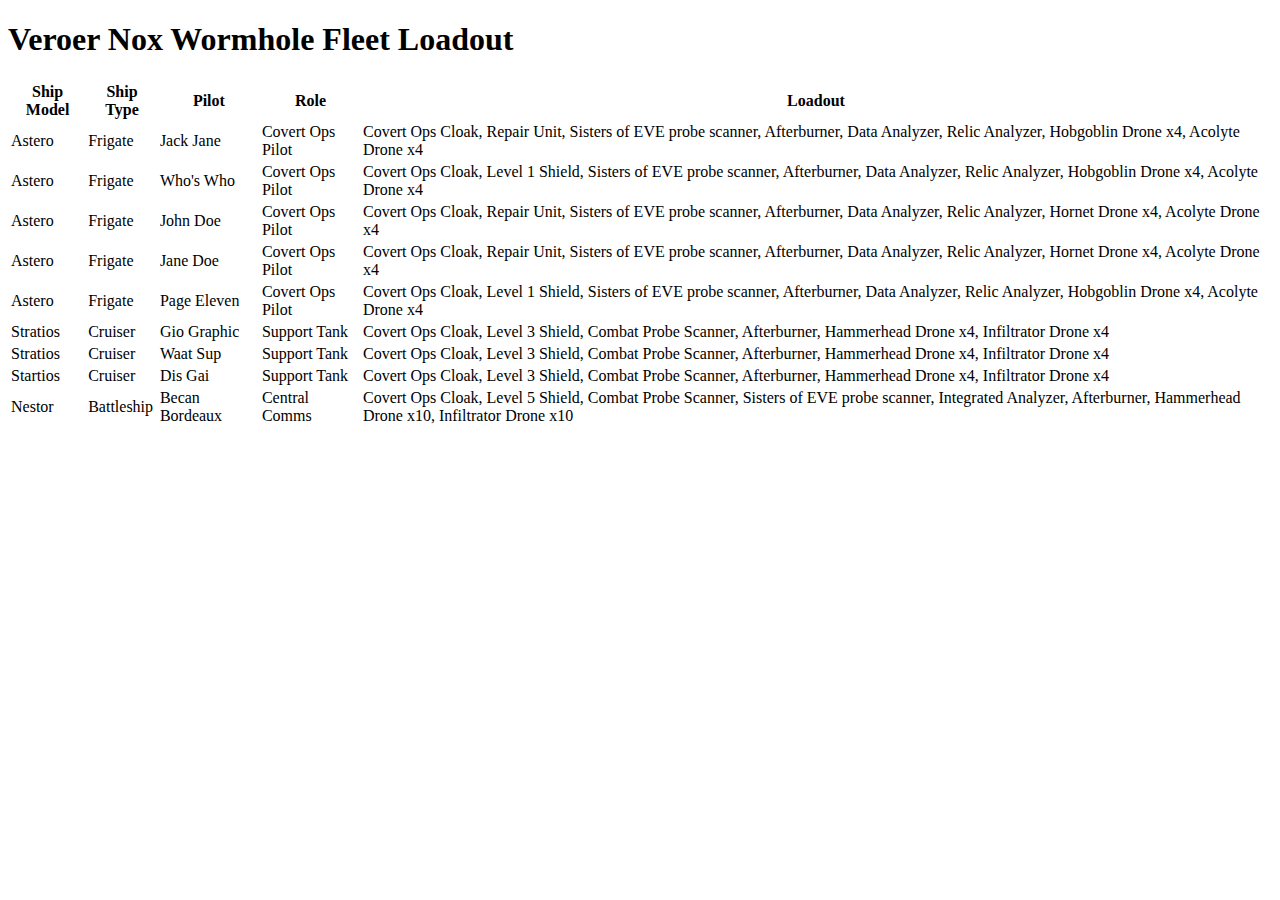
==== secondpage.html @ c33647c7 "Create secondpage.html" ====
<!DOCTYPE html>
<html>
<head>
<link rel="stylesheet" href="mystyle.css">
</head>
<body>
<!--TableOption Begin-->
<h1>Veroer Nox Wormhole Fleet Loadout</h1>
<!-- It should be said that I am not entirely sure this loadout is possible in EVE ONLINE, but its a cool idea to have -->
<table>
  <tr>
    <th>Ship Model</th>
	<th>Ship Type</th>
	<th>Pilot</th>
    <th>Role</th>
    <th>Loadout</th>
  </tr>
  <tr>
    <td>Astero</td>
	<td>Frigate</td>
    <td>Jack Jane</td>
    <td>Covert Ops Pilot</td>
	<td>Covert Ops Cloak, Repair Unit, Sisters of EVE probe scanner, Afterburner, Data Analyzer, Relic Analyzer, Hobgoblin Drone x4, Acolyte Drone x4</td>
  </tr>
  <tr>
    <td>Astero</td>
	<td>Frigate</td>
    <td>Who's Who</td>
    <td>Covert Ops Pilot</td>
	<td>Covert Ops Cloak, Level 1 Shield, Sisters of EVE probe scanner, Afterburner, Data Analyzer, Relic Analyzer, Hobgoblin Drone x4, Acolyte Drone x4</td>
  </tr>
  <tr>
    <td>Astero</td>
	<td>Frigate</td>
    <td>John Doe</td>
    <td>Covert Ops Pilot</td>
	<td>Covert Ops Cloak, Repair Unit, Sisters of EVE probe scanner, Afterburner, Data Analyzer, Relic Analyzer, Hornet Drone x4, Acolyte Drone x4</td>
  </tr>
  <tr>
    <td>Astero</td>
	<td>Frigate</td>
    <td>Jane Doe</td>
    <td>Covert Ops Pilot</td>
	<td>Covert Ops Cloak, Repair Unit, Sisters of EVE probe scanner, Afterburner, Data Analyzer, Relic Analyzer, Hornet Drone x4, Acolyte Drone x4</td>
  </tr>
  <tr>
    <td>Astero</td>
	<td>Frigate</td>
    <td>Page Eleven</td>
    <td>Covert Ops Pilot</td>
	<td>Covert Ops Cloak, Level 1 Shield, Sisters of EVE probe scanner, Afterburner, Data Analyzer, Relic Analyzer, Hobgoblin Drone x4, Acolyte Drone x4</td>
  </tr>
  <tr>
    <td>Stratios</td>
	<td>Cruiser</td>
    <td>Gio Graphic</td>
    <td>Support Tank</td>
	<td>Covert Ops Cloak, Level 3 Shield, Combat Probe Scanner, Afterburner, Hammerhead Drone x4, Infiltrator Drone x4</td>
  </tr>
  <tr>
    <td>Stratios</td>
	<td>Cruiser</td>
    <td>Waat Sup</td>
    <td>Support Tank</td>
	<td>Covert Ops Cloak, Level 3 Shield, Combat Probe Scanner, Afterburner, Hammerhead Drone x4, Infiltrator Drone x4</td>
  </tr>
  <tr>
    <td>Startios</td>
	<td>Cruiser</td>
    <td>Dis Gai</td>
    <td>Support Tank</td>
	<td>Covert Ops Cloak, Level 3 Shield, Combat Probe Scanner, Afterburner, Hammerhead Drone x4, Infiltrator Drone x4</td>
  </tr>
  <tr>
    <td>Nestor</td>
	<td>Battleship</td>
    <td>Becan Bordeaux</td>
    <td>Central Comms</td>
	<td>Covert Ops Cloak, Level 5 Shield, Combat Probe Scanner, Sisters of EVE probe scanner, Integrated Analyzer, Afterburner, Hammerhead Drone x10, Infiltrator Drone x10</td>
  </tr>
</table>
<!--TableOption End-->
</body>
</html>
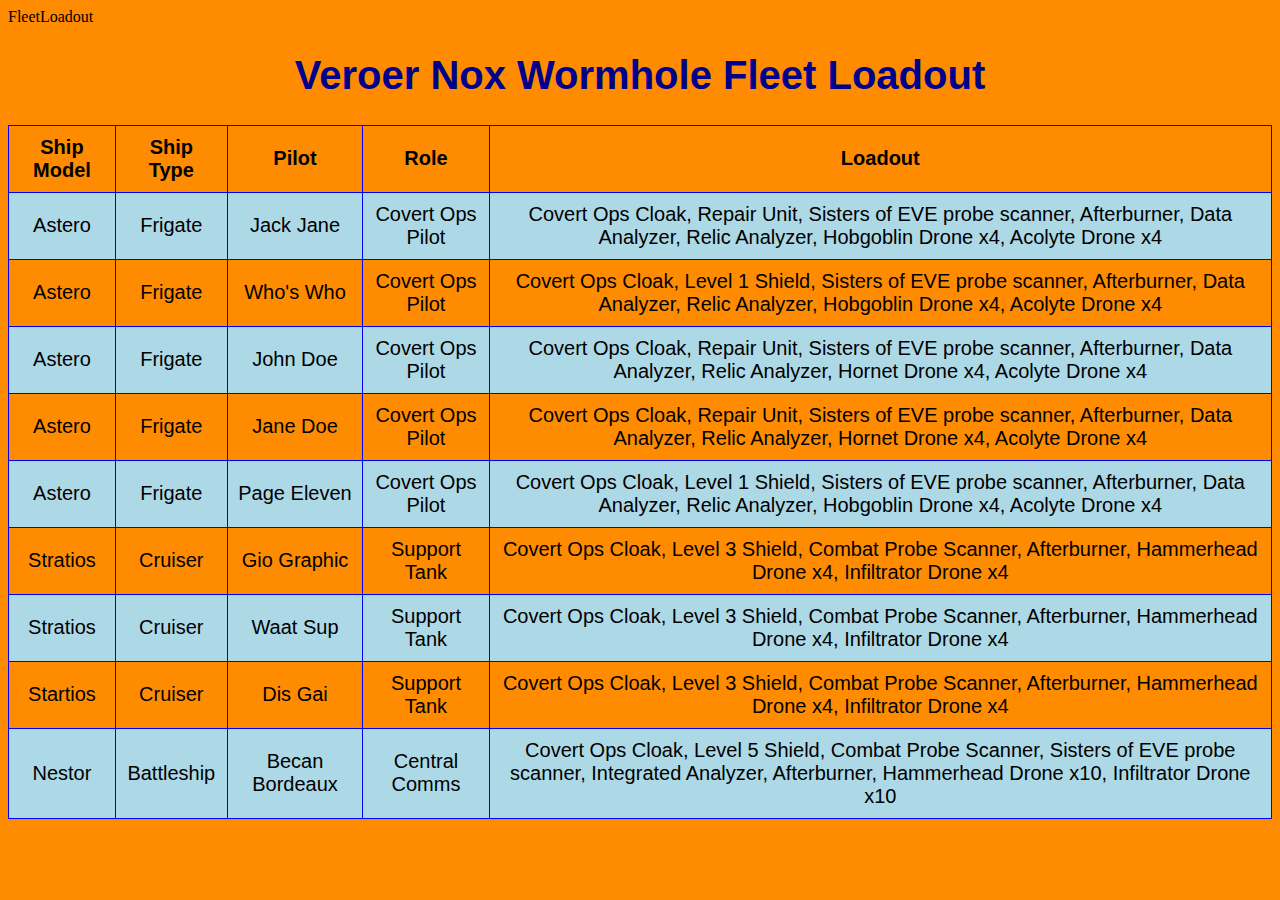
==== commit 0f08dbd6: "Update secondpage.html" ====
--- a/secondpage.html
+++ b/secondpage.html
@@ -1,8 +1,7 @@
 <!DOCTYPE html>
 <html>
-<head>
+<head>FleetLoadout</head>
 <link rel="stylesheet" href="mystyle.css">
-</head>
 <body>
 <!--TableOption Begin-->
 <h1>Veroer Nox Wormhole Fleet Loadout</h1>
--- a/mystyle.css
+++ b/mystyle.css
@@ -0,0 +1,79 @@
+body {
+  background-color: darkorange;
+}
+div.photo1 {
+  border-style: solid;
+  border-color: darkblue;
+  float: right;
+  background-color: lightblue;
+}
+div.desc1 {
+  padding: 15px;
+  text-align: center;
+  color: darkblue;
+  font-size: 25px;
+  font-family: arial;
+}
+div.photo2 {
+  border-style: solid;
+  border-color: darkblue;
+  float: left;
+  background-color: lightblue;
+}
+h1 {
+  color: darkblue;
+  text-align: center;
+  font-family: arial;
+  font-size: 40px;
+}
+h2 {
+  color: navy;
+  text-align: left;
+  font-family: helvetica;
+  font-size: 35px; 
+}
+h3 {
+  color: navy;
+  text-align: left;
+  font-family: verdana;
+  font-size: 30px;
+}
+#para  {
+	color: navy;
+  text-align: left;
+  font-family: verdana;
+  font-size: 30px;
+}
+a {
+  color: navyblue;
+  background-color: lightblue;
+  padding: 5px 10px;
+  text-align: center;
+  text-decoration: underline;
+}
+.a {
+  text-indent: 10px;
+  font-family: verdana;
+  font-size: 20px;
+  color:mediumblue;
+}
+.para1 {
+  text-indent: 5px;
+  text-align: left;
+  font-size: 25px;
+  color: mediumblue;
+}
+table {
+  font-family: arial;
+  border-collapse: collapse;
+  width: 100%;
+}
+td, th {
+  border: 1px solid blue;
+  text-align: center;
+  padding: 10px;
+  font-size: 20px;
+}
+tr:nth-child(even) {
+  background-color: lightblue;
+}
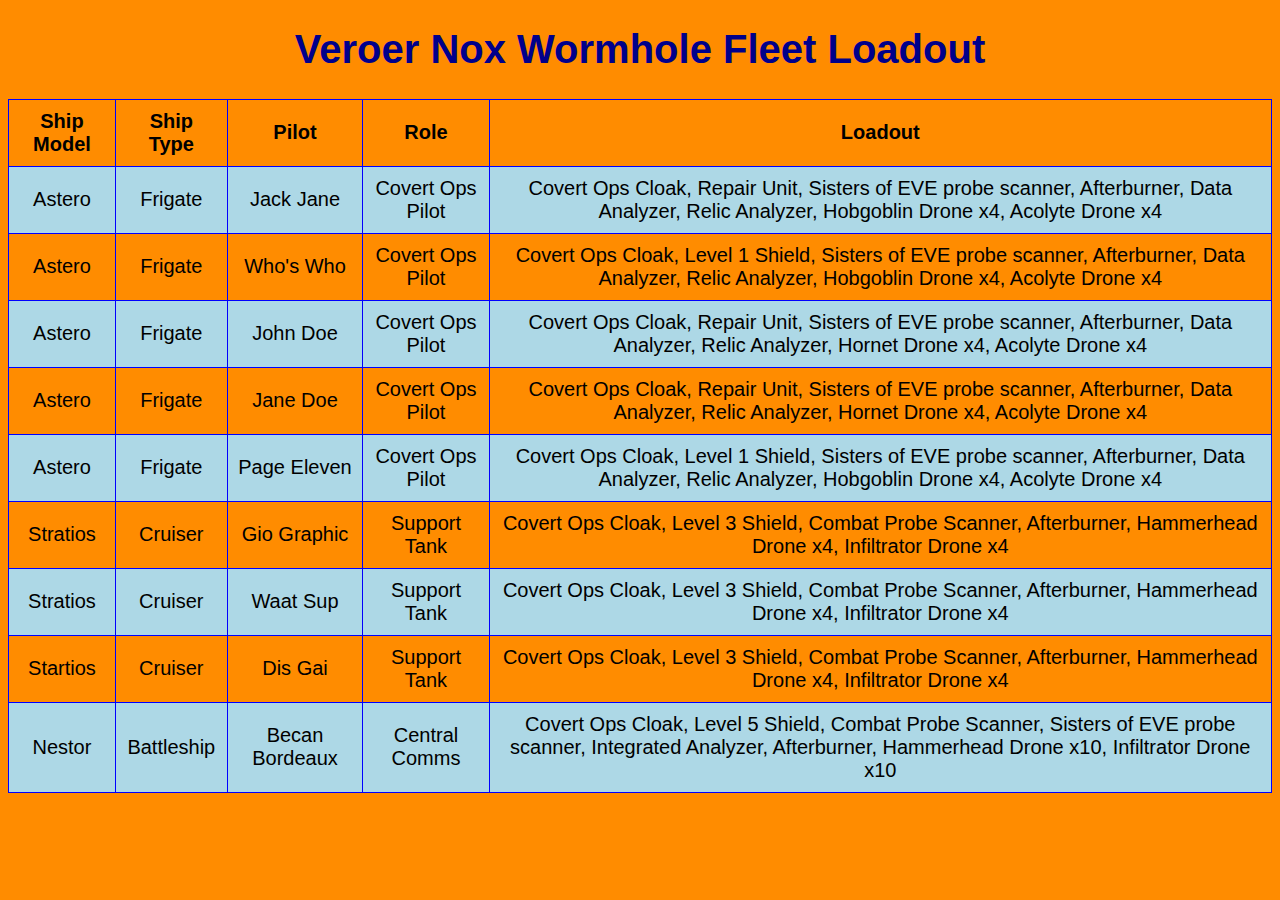
==== commit 54d16dcb: "Update secondpage.html" ====
--- a/secondpage.html
+++ b/secondpage.html
@@ -1,6 +1,5 @@
 <!DOCTYPE html>
 <html>
-<head>FleetLoadout</head>
 <link rel="stylesheet" href="mystyle.css">
 <body>
 <!--TableOption Begin-->
--- a/mystyle.css
+++ b/mystyle.css
@@ -38,7 +38,7 @@
   font-family: verdana;
   font-size: 30px;
 }
-#para  {
+#para2  {
 	color: navy;
   text-align: left;
   font-family: verdana;
